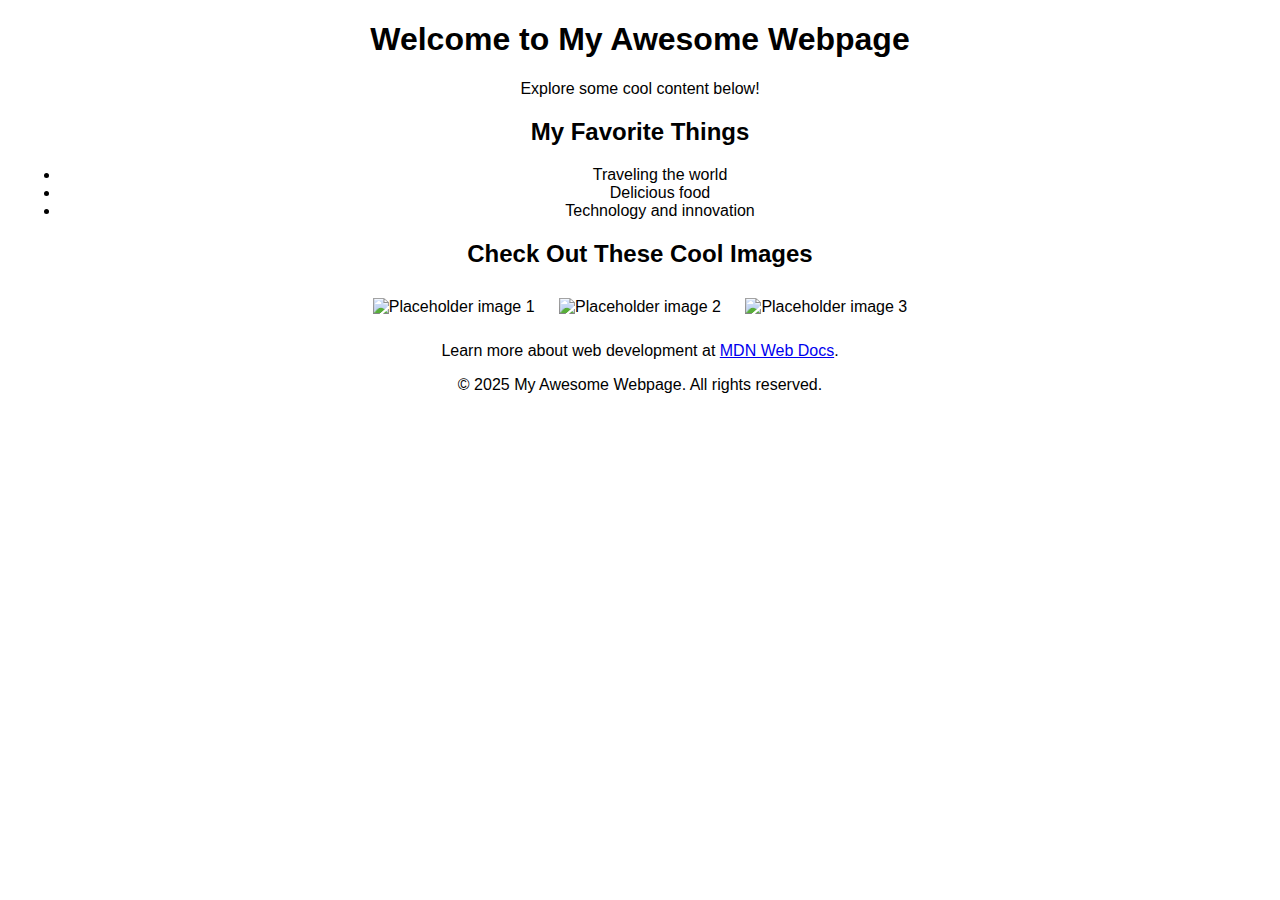
==== index.html @ b1688124 "Update and rename LimTheToanWebsite.html to index.html" ====
<!DOCTYPE html>
<html lang="en">
<head>
    <meta charset="UTF-8">
    <meta name="viewport" content="width=device-width, initial-scale=1.0">
    <title>My Awesome Webpage</title>
    <style>
        body {
            font-family: Arial, sans-serif;
            text-align: center;
            margin: 20px;
        }
        img {
            width: 300px;
            height: auto;
            margin: 10px;
        }
    </style>
</head>
<body>

    <header>
        <h1>Welcome to My Awesome Webpage</h1>
        <p>Explore some cool content below!</p>
    </header>

    <main>
        <h2>My Favorite Things</h2>
        <ul>
            <li>Traveling the world</li>
            <li>Delicious food</li>
            <li>Technology and innovation</li>
        </ul>

        <h2>Check Out These Cool Images</h2>
        <img src="https://i.pinimg.com/736x/6e/64/82/6e64827f0b16635cc489720d5216ab66.jpg" alt="Placeholder image 1">
        <img src="https://media1.tenor.com/m/goY0VJNhQSIAAAAd/bleh-bleh-cat.gif" alt="Placeholder image 2">
        <img src="https://i.imgflip.com/5wbf7q.gif" alt="Placeholder image 3">

        <p>Learn more about web development at 
            <a href="https://developer.mozilla.org/en-US/" target="_blank">MDN Web Docs</a>.
        </p>
    </main>

    <footer>
        <p>&copy; 2025 My Awesome Webpage. All rights reserved.</p>
    </footer>

</body>
</html>
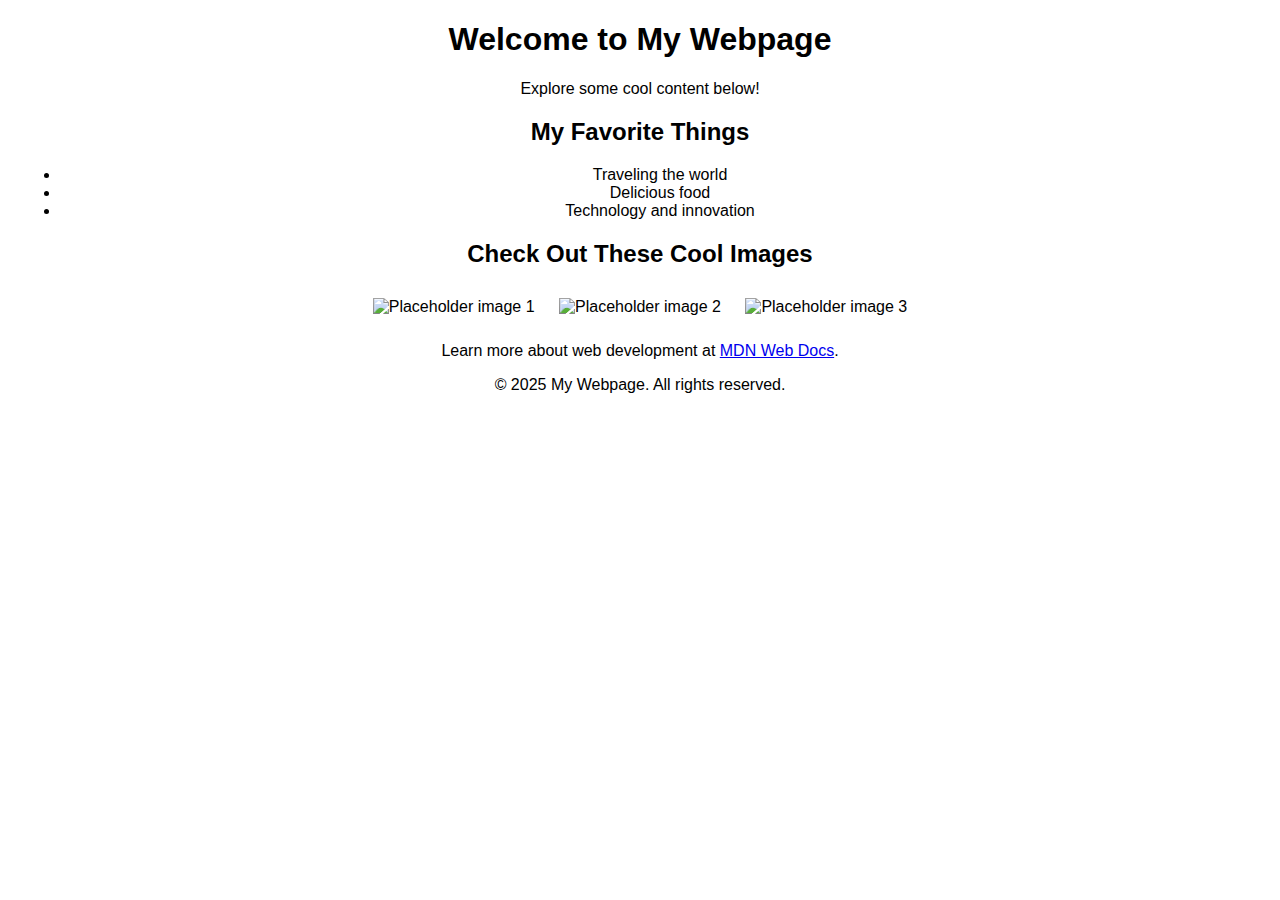
==== commit 654fa33a: "Update index.html" ====
--- a/index.html
+++ b/index.html
@@ -3,7 +3,7 @@
 <head>
     <meta charset="UTF-8">
     <meta name="viewport" content="width=device-width, initial-scale=1.0">
-    <title>My Awesome Webpage</title>
+    <title>My Webpage</title>
     <style>
         body {
             font-family: Arial, sans-serif;
@@ -20,7 +20,7 @@
 <body>
 
     <header>
-        <h1>Welcome to My Awesome Webpage</h1>
+        <h1>Welcome to My Webpage</h1>
         <p>Explore some cool content below!</p>
     </header>
 
@@ -38,12 +38,12 @@
         <img src="https://i.imgflip.com/5wbf7q.gif" alt="Placeholder image 3">
 
         <p>Learn more about web development at 
-            <a href="https://developer.mozilla.org/en-US/" target="_blank">MDN Web Docs</a>.
+            <a href="https://www.coursera.org/programs/fptu-spring-2025-3mdbu/specializations/web-design?collectionId=g1vzm" target="_blank">MDN Web Docs</a>.
         </p>
     </main>
 
     <footer>
-        <p>&copy; 2025 My Awesome Webpage. All rights reserved.</p>
+        <p>&copy; 2025 My Webpage. All rights reserved.</p>
     </footer>
 
 </body>
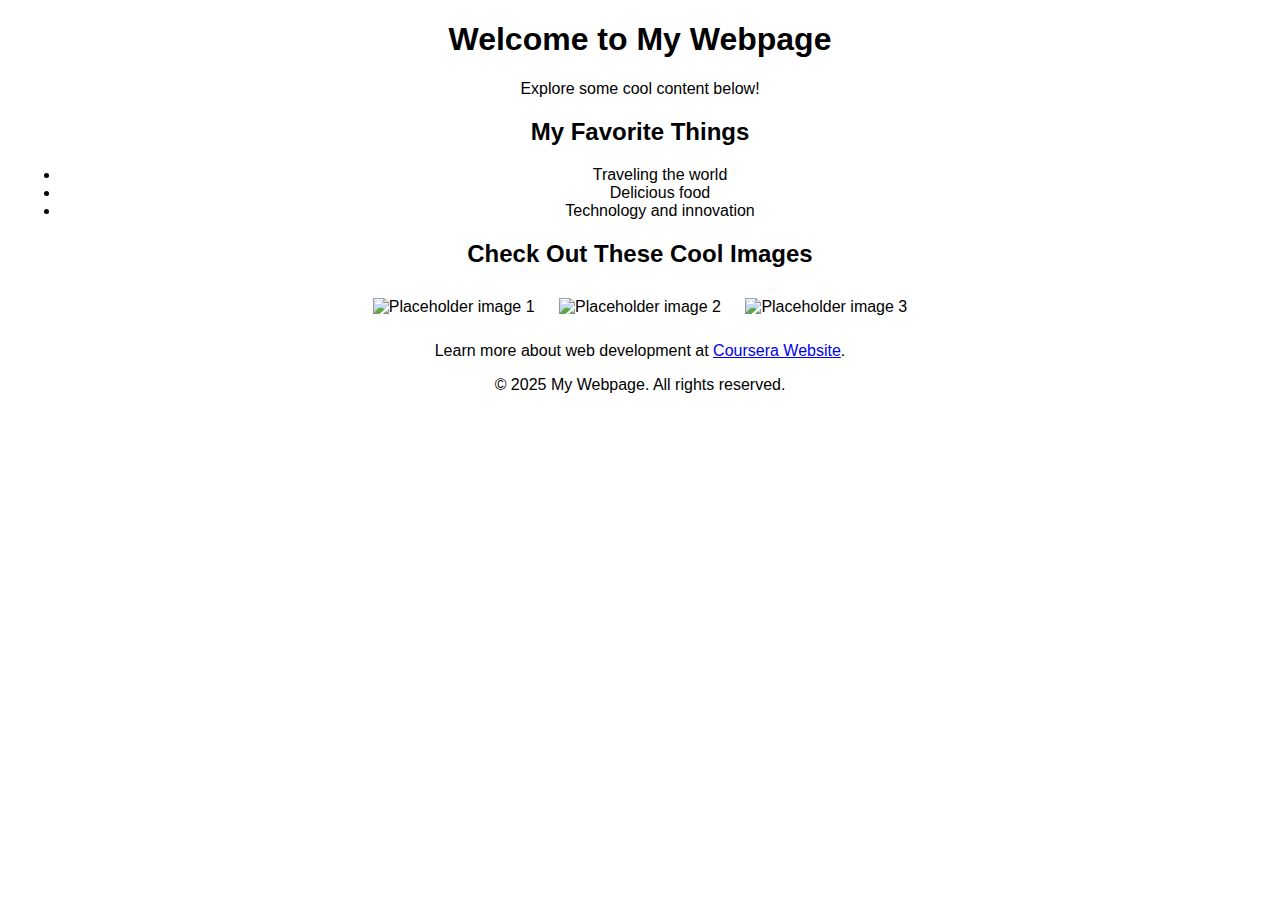
==== commit e0be226a: "Update index.html" ====
--- a/index.html
+++ b/index.html
@@ -38,7 +38,7 @@
         <img src="https://i.imgflip.com/5wbf7q.gif" alt="Placeholder image 3">
 
         <p>Learn more about web development at 
-            <a href="https://www.coursera.org/programs/fptu-spring-2025-3mdbu/specializations/web-design?collectionId=g1vzm" target="_blank">MDN Web Docs</a>.
+            <a href="https://www.coursera.org/programs/fptu-spring-2025-3mdbu/specializations/web-design?collectionId=g1vzm" target="_blank">Coursera Website</a>.
         </p>
     </main>
 
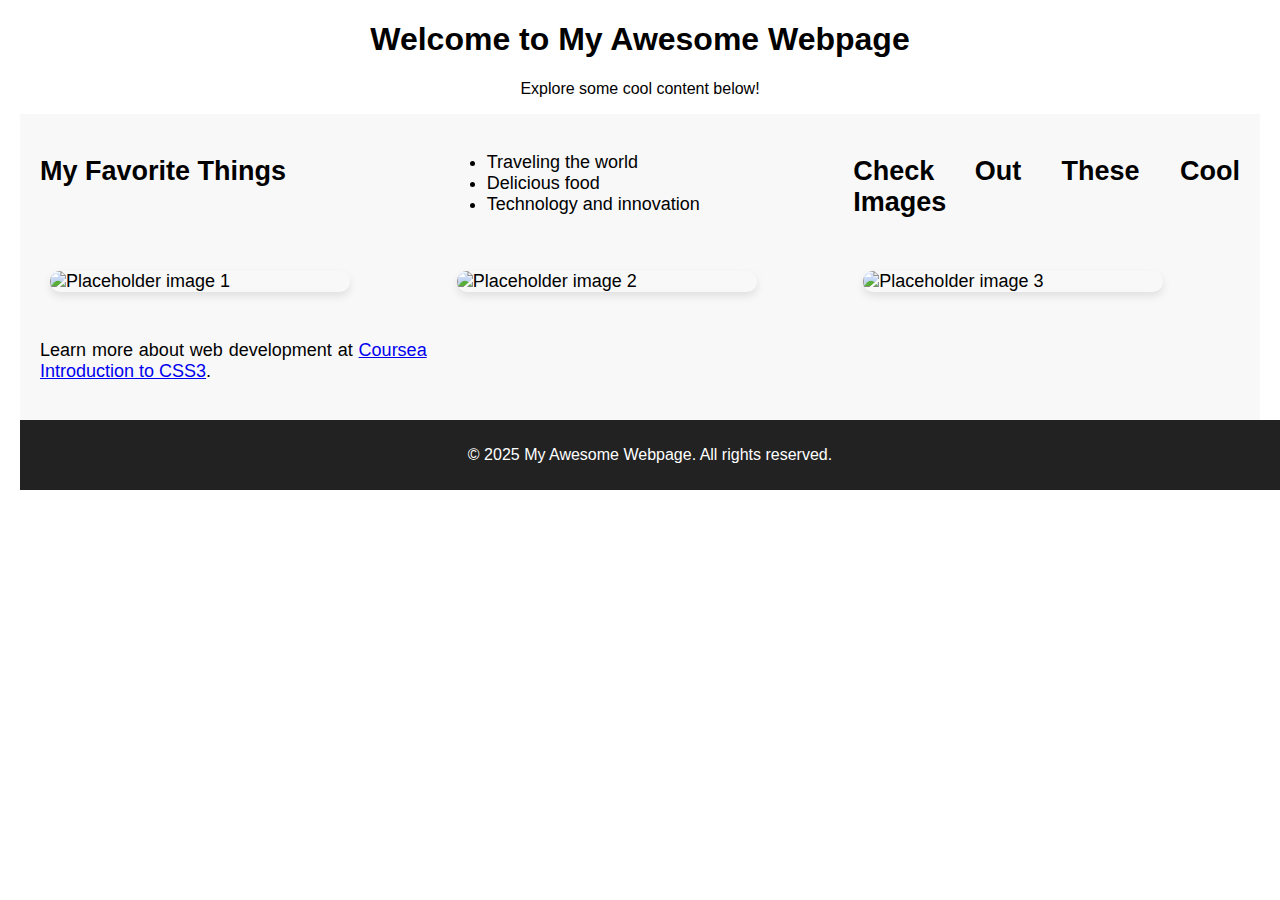
==== commit a73dd909: "Add files via upload" ====
--- a/index.html
+++ b/index.html
@@ -1,9 +1,10 @@
 <!DOCTYPE html>
 <html lang="en">
 <head>
+<link rel="stylesheet" href="style.css">
     <meta charset="UTF-8">
     <meta name="viewport" content="width=device-width, initial-scale=1.0">
-    <title>My Webpage</title>
+    <title>My Awesome Webpage</title>
     <style>
         body {
             font-family: Arial, sans-serif;
@@ -20,7 +21,7 @@
 <body>
 
     <header>
-        <h1>Welcome to My Webpage</h1>
+        <h1>Welcome to My Awesome Webpage</h1>
         <p>Explore some cool content below!</p>
     </header>
 
@@ -38,12 +39,12 @@
         <img src="https://i.imgflip.com/5wbf7q.gif" alt="Placeholder image 3">
 
         <p>Learn more about web development at 
-            <a href="https://www.coursera.org/programs/fptu-spring-2025-3mdbu/specializations/web-design?collectionId=g1vzm" target="_blank">Coursera Website</a>.
+            <a href="https://www.coursera.org/programs/fptu-spring-2025-3mdbu/learn/introcss">Coursea Introduction to CSS3</a>.
         </p>
     </main>
 
     <footer>
-        <p>&copy; 2025 My Webpage. All rights reserved.</p>
+        <p>&copy; 2025 My Awesome Webpage. All rights reserved.</p>
     </footer>
 
 </body>
--- a/style.css
+++ b/style.css
@@ -0,0 +1,87 @@
+/* Skip to Main Content Link */
+.skip-link {
+    position: absolute;
+    top: -40px;
+    left: 10px;
+    background: #000;
+    color: #fff;
+    padding: 10px;
+    text-decoration: none;
+    z-index: 100;
+}
+
+.skip-link:focus {
+    top: 10px;
+}
+
+/* Navigation Styling */
+nav {
+    background-color: #444;
+    padding: 10px;
+    display: flex;
+    justify-content: center;
+    align-items: center;
+}
+
+nav ul {
+    list-style: none;
+    margin: 0;
+    padding: 0;
+    display: flex;
+    gap: 20px;
+}
+
+nav ul li {
+    display: inline;
+}
+
+nav ul li a {
+    color: white;
+    text-decoration: none;
+    padding: 10px 15px;
+    display: block;
+    border-radius: 5px;
+    transition: background 0.3s;
+}
+
+nav ul li a:hover {
+    background: #666;
+}
+
+/* Grid Layout for Main Content */
+main {
+    background-color: #f8f8f8;
+    font-size: 18px;
+    padding: 20px;
+    display: grid;
+    grid-template-columns: repeat(auto-fit, minmax(300px, 1fr));
+    gap: 20px;
+    text-align: justify;
+}
+
+/* Flexbox for Images */
+.image-container {
+    display: flex;
+    flex-wrap: wrap;
+    justify-content: center;
+    gap: 15px;
+}
+
+img {
+    width: 300px;
+    height: auto;
+    margin: 10px;
+    border-radius: 10px;
+    box-shadow: 0 4px 8px rgba(0, 0, 0, 0.1);
+}
+
+/* Footer Styling */
+footer {
+    background-color: #222;
+    color: white;
+    text-align: center;
+    padding: 10px;
+    position: relative;
+    bottom: 0;
+    width: 100%;
+}
